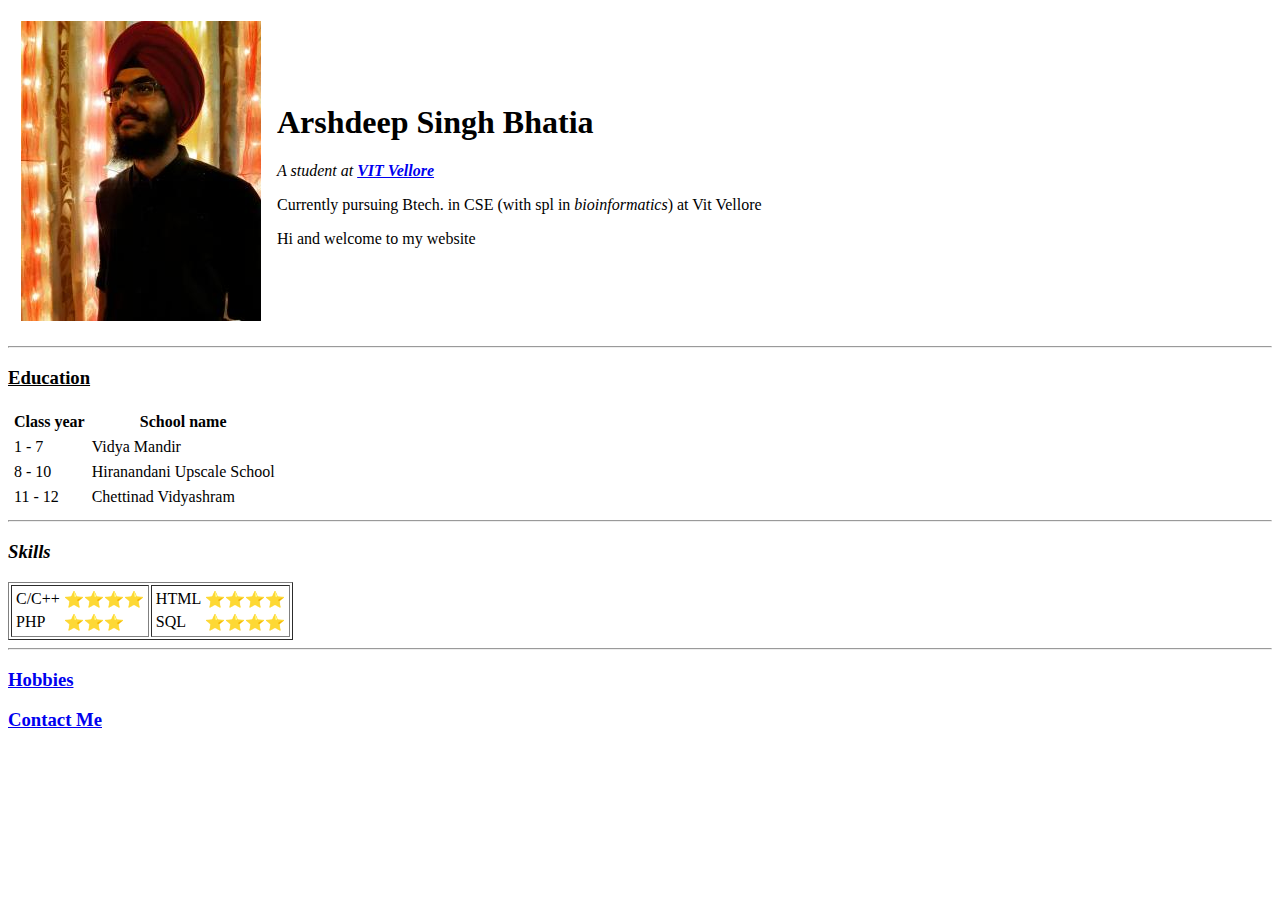
==== index.html @ 0cb1e331 "add to repo" ====
<!DOCTYPE html>
<html lang="en">
    <head>
        <meta charset="UTF-8">
        <title> Arshdeep Personal site</title>
    </head>

    <body>
        <table cellspacing="10" cellpadding="3">
            <tr>
                <td>
                    <img src="images/dp.jpg" alt="Arshdeep profile picture">
                </td>
                <td>
                    <h1> Arshdeep Singh Bhatia</h1>
                    <p><em>A student at <strong><a href="https://vit.ac.in/">VIT Vellore</a></strong></em></p>
                    <p>Currently pursuing Btech. in CSE (with spl in <em>bioinformatics</em>) at Vit Vellore </p>
                    <p>Hi and welcome to my website</p>
                </td>
            </tr>
        </table>
        <hr>
        <h3><u>Education</u></h3>
        <!-- <ul>
            <li><p>Studied at Vidya Mandir (Grade 1 - 7) </p></li>
            <li><p>Studied at Hiranandani Upscale School (Grade 8 - 10) </p></li>
            <li><p>Studied at Chettinad Vidyashram (Grade 11 - 12) </p></li>
            <ul>
                <li>Studied the following subjects under CBSE board :</li>
                <ol>
                    <li>Physics</li>
                    <li>Chemistry</li>
                    <li>Mathematics</li>
                    <li>Biology</li>
                    <li>English</li>
                </ol>
                <li>Scored 95 percentile in JEE(main)</li>
            </ul>
            <li><p>Currently pursuing Btech. in CSE (with spl in <em>bioinformatics</em>) at Vit Vellore </p></li>
        </ul> -->
        <table cellspacing="5">
            <thead>
                <tr>
                    <th>Class year</th>
                    <th>School name</th>
                </tr>
            </thead>
            <tbody>
                <tr>
                    <td>1 - 7</td>
                    <td>Vidya Mandir</td>
                </tr>
                <tr>
                    <td>8 - 10</td>
                    <td>Hiranandani Upscale School</td>
                </tr>
                <tr>
                    <td>11 - 12</td>
                    <td>Chettinad Vidyashram</td>
                </tr>
            </tbody>
        </table>
        <hr>
        <h3><i>Skills</i></h3>
        <table border="1">
            <!-- <thead>
                    <th>Skill name</th>
                    <th>Rating</th>
            </thead> -->
            <tbody>
                <tr>
                    <td>
                        <table>
                            <tr><td>C/C++</td><td>⭐⭐⭐⭐</td></tr>
                            <tr><td>PHP</td><td>⭐⭐⭐</td></tr>
                        </table>    
                    </td>
                    <td>
                        <table>
                            <tr><td>HTML</td><td>⭐⭐⭐⭐</td></tr>
                            <tr><td>SQL</td><td>⭐⭐⭐⭐</td></tr>
                        </table>  
                    </td>
                </tr>
            </tbody>
        </table>
<hr>
        <h3><a href="hobbies.html">Hobbies</a></h3>
        <h3><a href="contact-me.html">Contact Me</a></h3>
    </body>
</html>
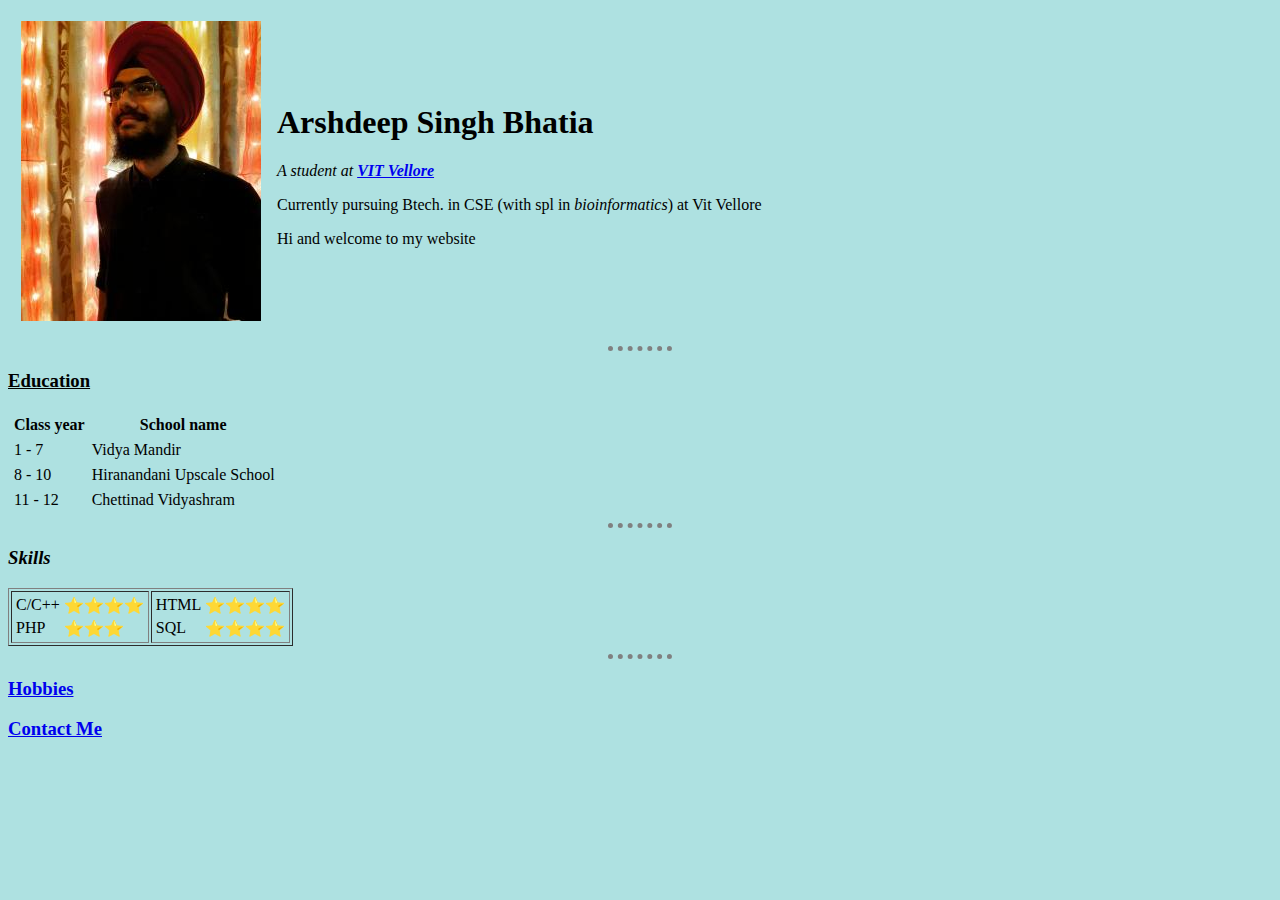
==== commit fed3280b: "css basics" ====
--- a/index.html
+++ b/index.html
@@ -4,8 +4,17 @@
         <meta charset="UTF-8">
         <title> Arshdeep Personal site</title>
     </head>
-
-    <body>
+    <link rel="stylesheet" href="styles.css">
+<!-- <style>
+    hr{
+        border-color: grey;
+        border-width: 5px;
+        border-style: dotted none none none;
+        height: 0px;
+        width :5%;
+    }
+</style> -->
+    <body style="background-color: #aee1e1;">
         <table cellspacing="10" cellpadding="3">
             <tr>
                 <td>
--- a/styles.css
+++ b/styles.css
@@ -0,0 +1,11 @@
+hr{
+    border-color: grey;
+    border-width: 5px;
+    border-style: dotted none none none;
+    height: 0px;
+    width :5%;
+}
+
+body{
+    background-color: #aee1e1;
+}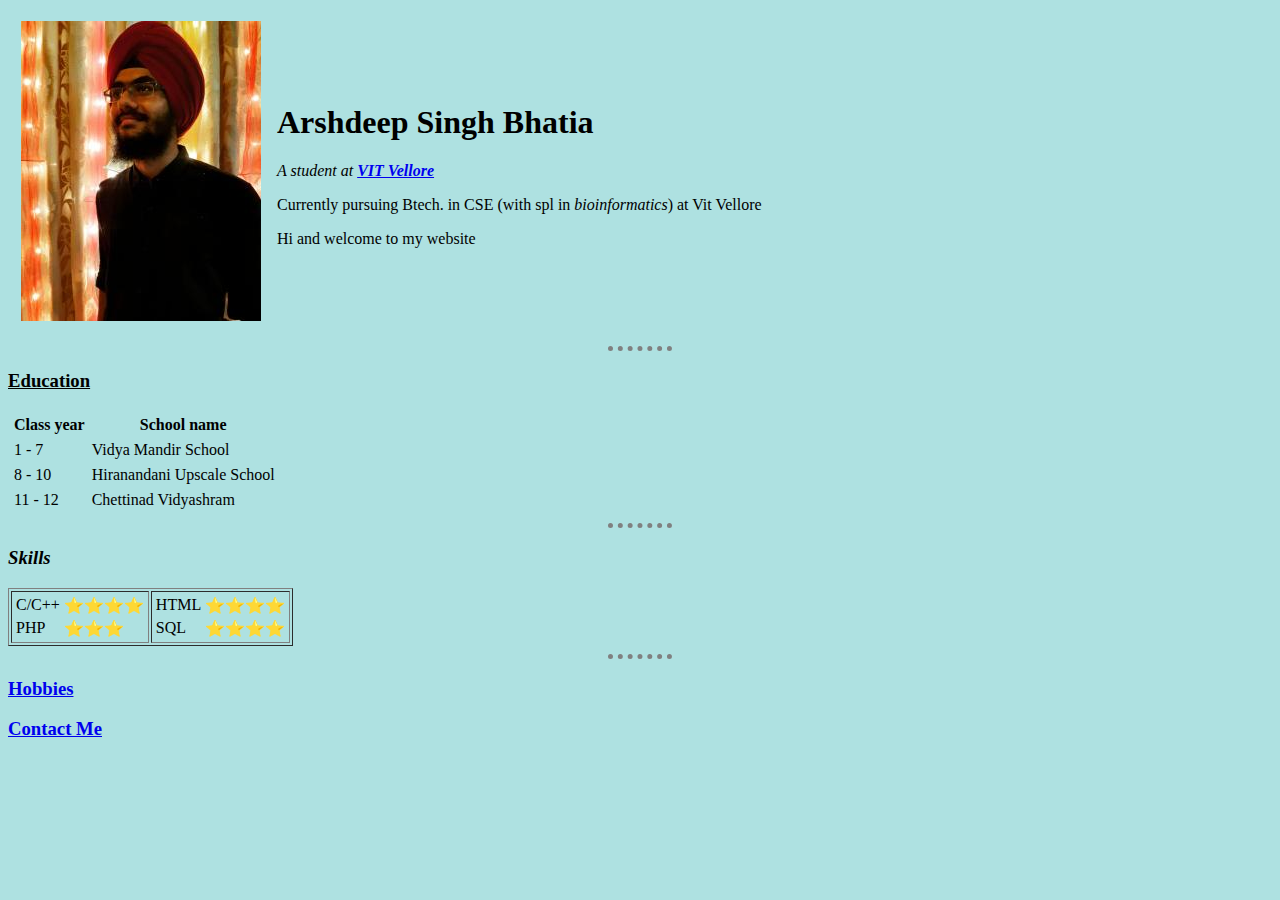
==== commit c16b37fc: "all changes made in index.html" ====
--- a/index.html
+++ b/index.html
@@ -57,7 +57,7 @@
             <tbody>
                 <tr>
                     <td>1 - 7</td>
-                    <td>Vidya Mandir</td>
+                    <td>Vidya Mandir School</td>
                 </tr>
                 <tr>
                     <td>8 - 10</td>
